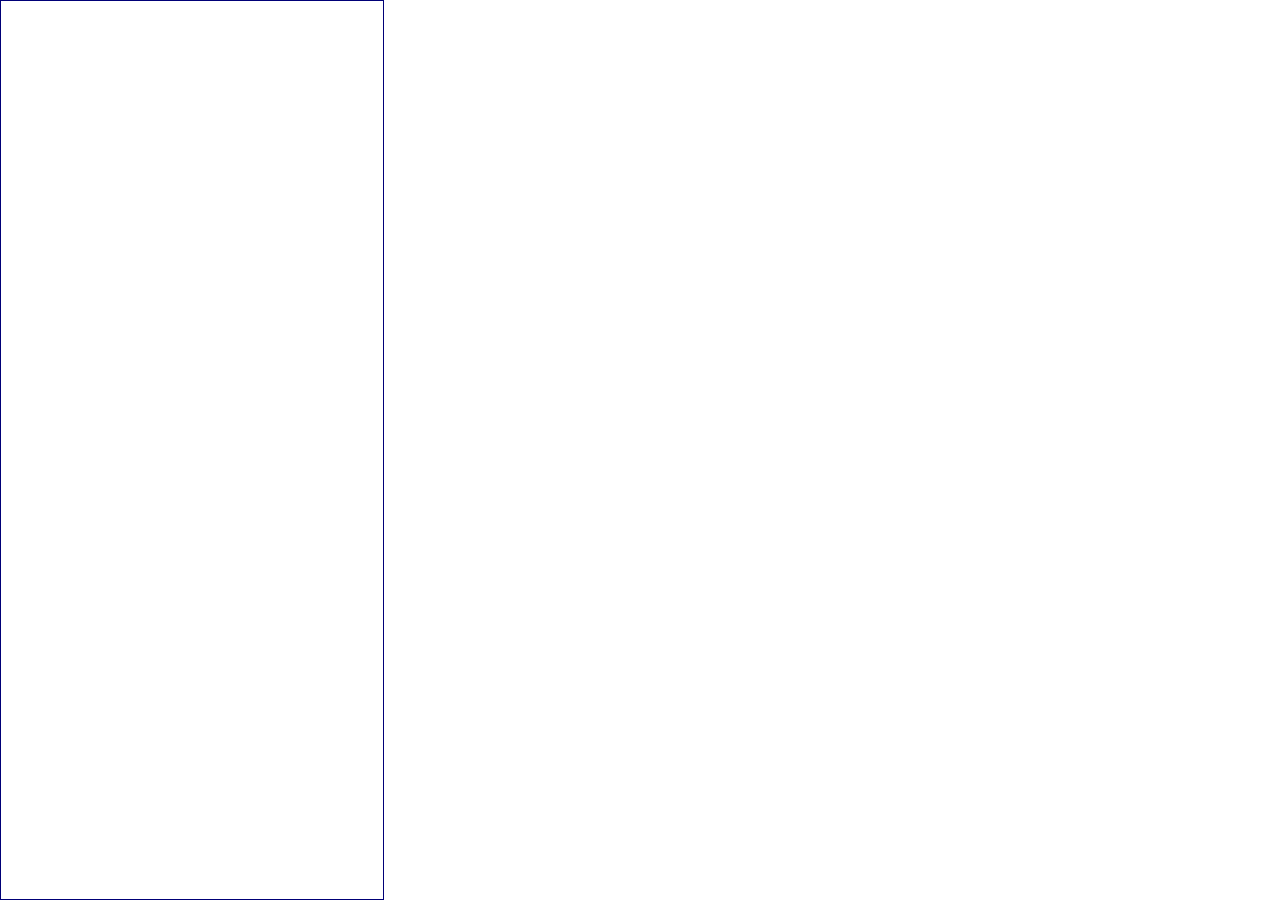
==== app.html @ 05387ff6 "Completar las primeras secciones del proyecto Menu Boton ItemContacto Seccion de contacto" ====
<!DOCTYPE html>
<html lang="en">
<head>
    <meta charset="UTF-8">
    <meta name="viewport" content="width=device-width, initial-scale=1.0">
    <title>Document</title>
    <link rel="stylesheet" href="app.css">
    <link rel="stylesheet" href="components/sections/common/button.css">
    <link rel="stylesheet" href="src/components/sections/Contacto/contactos.css">
</head>
<body>
    <main id="app">
        <nav id="nav"></nav>
        <section id="container"></section>
    </main>

    <script src="src/app.js" type="module"></script>
</body>
</html>
---- app.css ----
*{
    margin: 0;
    padding: 0;
    box-sizing: border-box;
}
#app {
 width: 100vw;
 height: 100vh;
 display: flex;
 gap: 10px;   
}

#nav {
    width: 30%;
    height: 100vh;
    border: 1px solid #007;
}

#contrainer {
    width: 70%;
    height: 100vh;
    border: 1px solid #007;
}
---- components/sections/common/button.css ----
.boton-cafe {
  background: linear-gradient(145deg, #8b5a2b, #4e2e1f);
  color: #fdfdfd;
  border: 2px solid #c2a383;
  border-radius: 25px;
  padding: 14px 32px;
  font-size: 18px;
  font-weight: bold;
  letter-spacing: 2px;
  cursor: pointer;
  transition: all 0.35s ease;
  box-shadow: 0 8px 18px rgba(0, 0, 0, 0.35);
  text-transform: uppercase;
  position: relative;
  overflow: hidden;
}

/* Hover flotado */
.boton-cafe:hover {
  transform: translateY(-7px) scale(1.05);
  box-shadow: 0 16px 30px rgba(0, 0, 0, 0.45);
  border-color: #fdfdfd;
}

/* Brillo animado */
.boton-cafe::before {
  content: "";
  position: absolute;
  top: 0;
  left: -100%;
  width: 60%;
  height: 100%;
  background: linear-gradient(
    120deg,
    transparent,
    rgba(255, 255, 255, 0.5),
    transparent
  );
  transition: all 0.6s ease;
}
---- src/components/sections/Contacto/contactos.css ----
.contacto {
  max-width: 500px;
  margin: 60px auto;
  padding: 35px;
  background: linear-gradient(135deg, #fdfdfd, #e6d3bc);
  border-radius: 20px;
  border: 2px solid #8b5a2b;
  box-shadow: 0 20px 40px rgba(0, 0, 0, 0.35);
  font-family: 'UnifrakturCook', cursive;
}

/* TÍTULO */
.contacto h2 {
  text-align: center;
  color: #4e2e1f;
  letter-spacing: 3px;
  margin-bottom: 30px;
  text-shadow: 2px 2px 6px rgba(0, 0, 0, 0.25);
}

/* CAMPOS */
.contacto input,
.contacto textarea {
  width: 100%;
  padding: 14px;
  margin-bottom: 18px;
  border-radius: 14px;
  border: 2px solid #8b5a2b;
  background: #fdfdfd;
  color: #4e2e1f;
  font-size: 16px;
  transition: all 0.3s ease;
}

/* FOCUS */
.contacto input:focus,
.contacto textarea:focus {
  outline: none;
  border-color: #4e2e1f;
  box-shadow: 0 0 12px rgba(139, 90, 43, 0.6);
}

/* TEXTAREA */
.contacto textarea {
  resize: none;
  min-height: 120px;
}
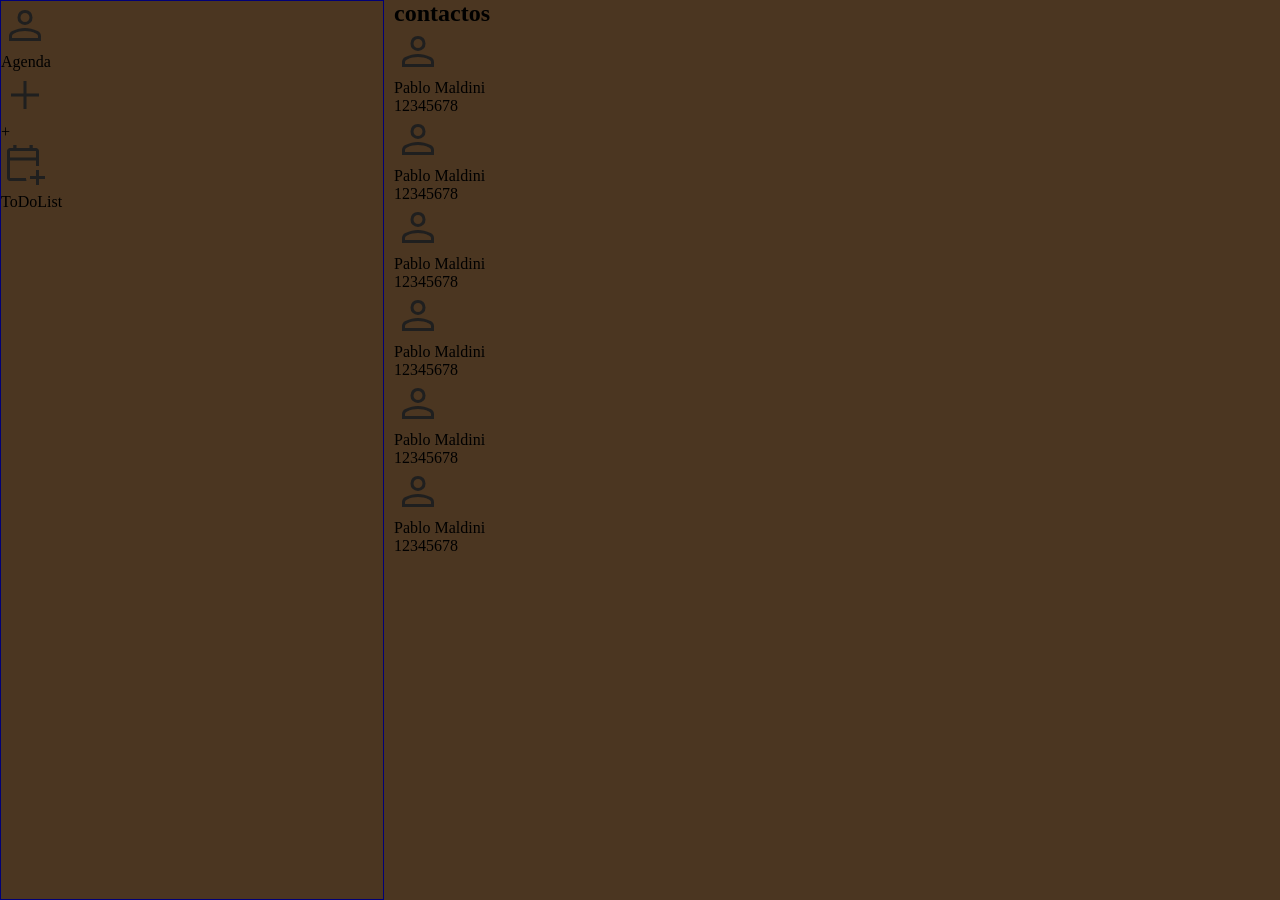
==== commit 3624b51d: "Completacion de las primeras secciones" ====
--- a/app.html
+++ b/app.html
@@ -4,9 +4,10 @@
     <meta charset="UTF-8">
     <meta name="viewport" content="width=device-width, initial-scale=1.0">
     <title>Document</title>
-    <link rel="stylesheet" href="app.css">
-    <link rel="stylesheet" href="components/sections/common/button.css">
+    <link rel="stylesheet" href="./app.css">
+    <link rel="stylesheet" href="src/components/sections/common/button.css">
     <link rel="stylesheet" href="src/components/sections/Contacto/contactos.css">
+    <link rel="stylesheet" href="src/components/sections/common/itemContacto.css">
 </head>
 <body>
     <main id="app">
--- a/app.css
+++ b/app.css
@@ -3,6 +3,11 @@
     padding: 0;
     box-sizing: border-box;
 }
+
+body {
+    background-color: #4B3621;
+}
+
 #app {
  width: 100vw;
  height: 100vh;
--- a/src/components/sections/common/button.css
+++ b/src/components/sections/common/button.css
@@ -0,0 +1,40 @@
+.boton-cafe {
+  background: linear-gradient(145deg, #8b5a2b, #4e2e1f);
+  color: #fdfdfd;
+  border: 2px solid #c2a383;
+  border-radius: 25px;
+  padding: 14px 32px;
+  font-size: 18px;
+  font-weight: bold;
+  letter-spacing: 2px;
+  cursor: pointer;
+  transition: all 0.35s ease;
+  box-shadow: 0 8px 18px rgba(0, 0, 0, 0.35);
+  text-transform: uppercase;
+  position: relative;
+  overflow: hidden;
+}
+
+/* Hover flotado */
+.boton-cafe:hover {
+  transform: translateY(-7px) scale(1.05);
+  box-shadow: 0 16px 30px rgba(0, 0, 0, 0.45);
+  border-color: #fdfdfd;
+}
+
+/* Brillo animado */
+.boton-cafe::before {
+  content: "";
+  position: absolute;
+  top: 0;
+  left: -100%;
+  width: 60%;
+  height: 100%;
+  background: linear-gradient(
+    120deg,
+    transparent,
+    rgba(255, 255, 255, 0.5),
+    transparent
+  );
+  transition: all 0.6s ease;
+}
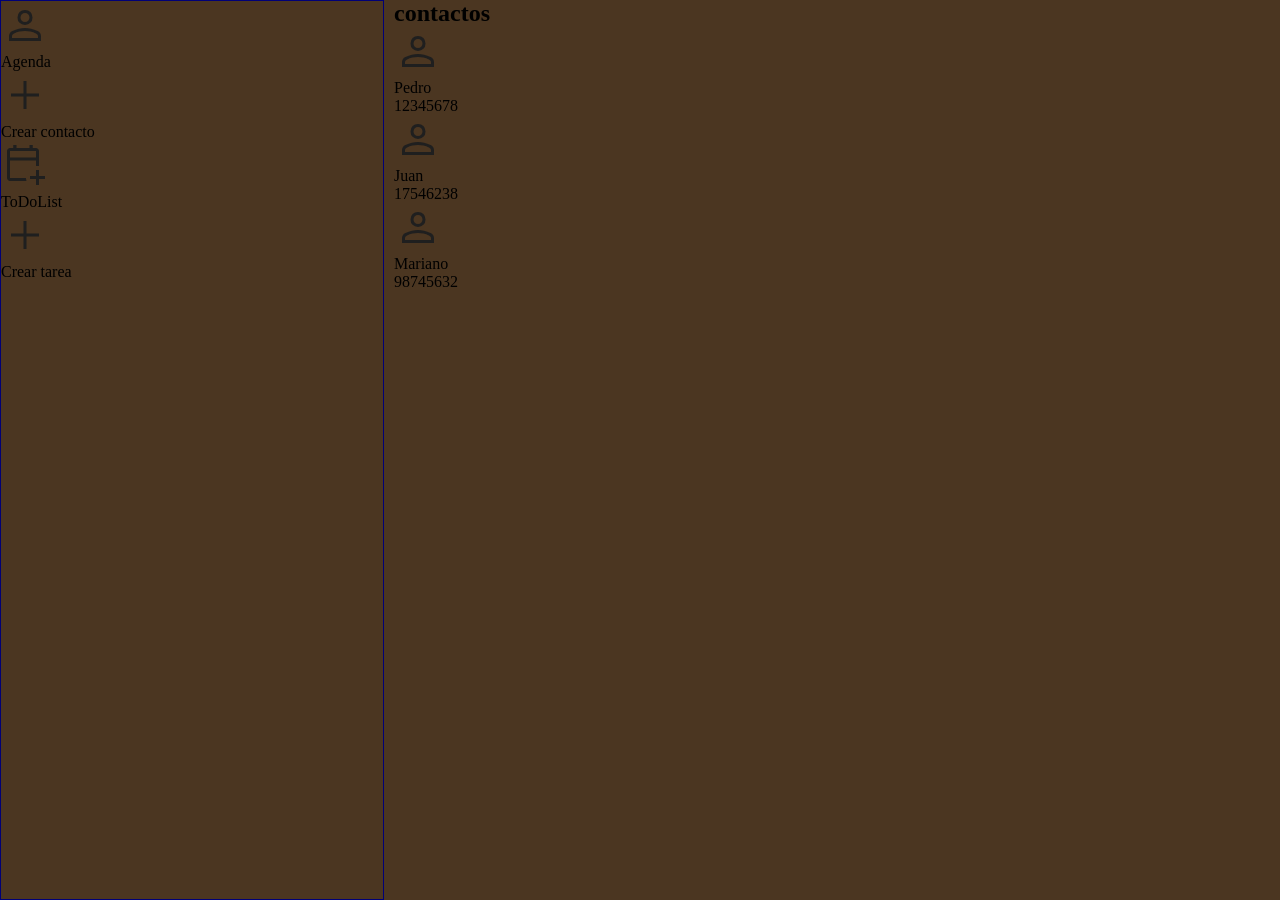
==== commit 8faec144: "20/01/2026" ====
--- a/app.html
+++ b/app.html
@@ -3,7 +3,7 @@
 <head>
     <meta charset="UTF-8">
     <meta name="viewport" content="width=device-width, initial-scale=1.0">
-    <title>Document</title>
+    <title>Agenda</title>
     <link rel="stylesheet" href="./app.css">
     <link rel="stylesheet" href="src/components/sections/common/button.css">
     <link rel="stylesheet" href="src/components/sections/Contacto/contactos.css">
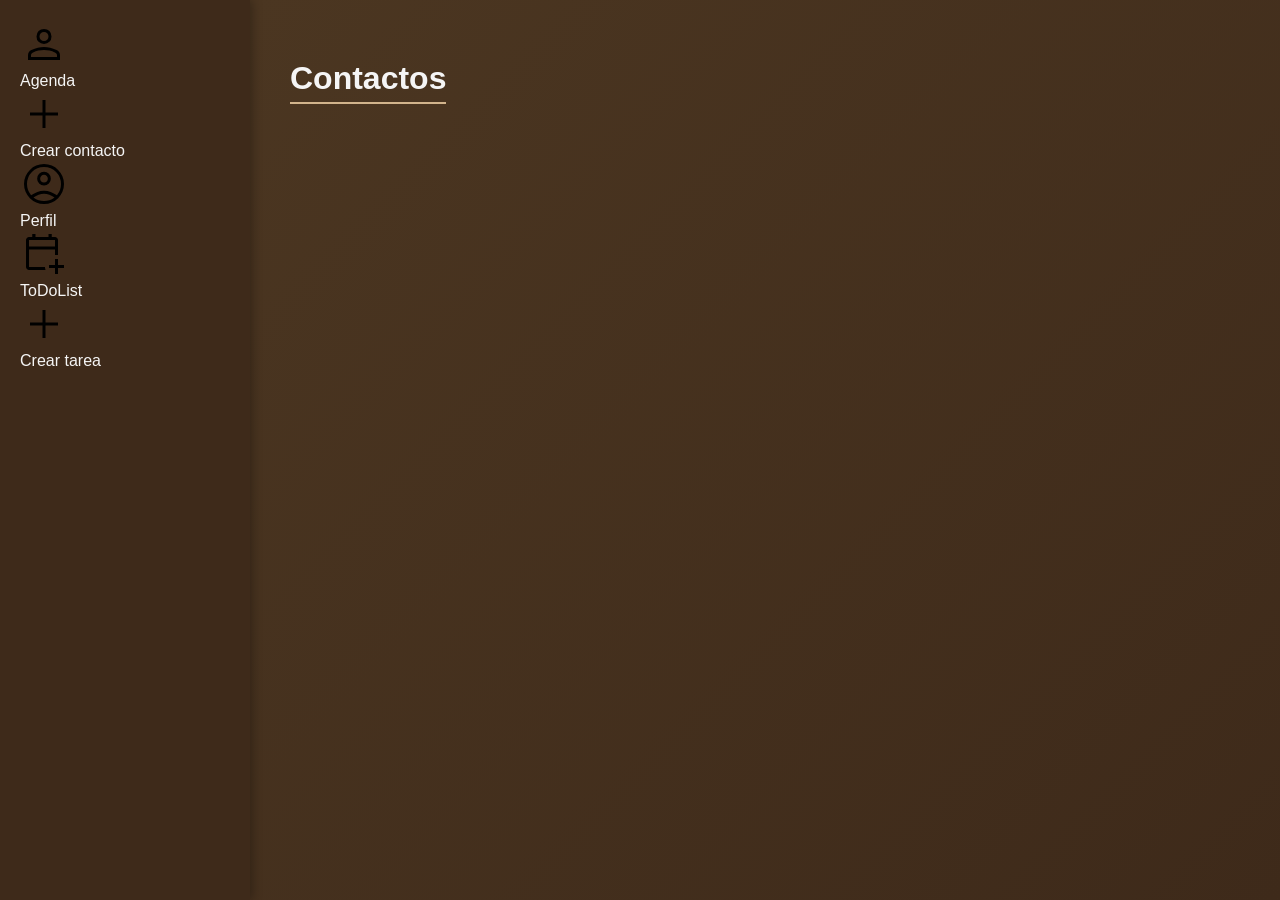
==== commit 9b647664: "creacion de Perfil" ====
--- a/app.html
+++ b/app.html
@@ -8,6 +8,8 @@
     <link rel="stylesheet" href="src/components/sections/common/button.css">
     <link rel="stylesheet" href="src/components/sections/Contacto/contactos.css">
     <link rel="stylesheet" href="src/components/sections/common/itemContacto.css">
+    <link rel="stylesheet" href="./src/components/sections/common/Perfil/perfil.css">
+    <link rel="stylesheet" href="./src/components/sections/common/Itemtodolist/itemtodolist.css">
 </head>
 <body>
     <main id="app">
--- a/app.css
+++ b/app.css
@@ -1,28 +1,122 @@
-*{
+/* 1. Reset general para limpieza total */
+* {
     margin: 0;
     padding: 0;
     box-sizing: border-box;
+    font-family: 'Segoe UI', Tahoma, Geneva, Verdana, sans-serif;
 }
 
+/* 2. Colores base y fondo */
 body {
-    background-color: #4B3621;
+    background-color: #2c1e12; /* Un café más profundo y elegante */
+    color: #f5f5f5; /* Texto casi blanco para que resalte bien */
+    overflow: hidden; /* Evita que la página entera tenga scroll */
 }
 
+/* 3. Estructura principal */
 #app {
- width: 100vw;
- height: 100vh;
- display: flex;
- gap: 10px;   
+    width: 100vw;
+    height: 100vh;
+    display: flex;
 }
 
+/* 4. Menú Lateral (Sidebar) */
 #nav {
-    width: 30%;
+    width: 250px; /* Ancho fijo para el menú es mejor que un % */
     height: 100vh;
-    border: 1px solid #007;
+    background-color: #3e2a1a;
+    display: flex;
+    flex-direction: column;
+    padding: 20px;
+    box-shadow: 2px 0 10px rgba(0,0,0,0.3);
+    z-index: 10;
 }
 
-#contrainer {
-    width: 70%;
+/* Estilo para los botones que insertas con JS */
+#nav button {
+    background: transparent;
+    border: none;
+    color: #d2b48c; /* Color canela suave */
+    padding: 15px;
+    text-align: left;
+    font-size: 1rem;
+    cursor: pointer;
+    border-radius: 8px;
+    transition: all 0.3s ease;
+    display: flex;
+    align-items: center;
+    gap: 10px;
+    margin-bottom: 5px;
+}
+
+#nav button:hover {
+    background-color: #4b3621;
+    color: #ffffff;
+}
+
+/* 5. Contenedor de Contenido (Donde sale la agenda y tareas) */
+#container {
+    flex-grow: 1; /* Ocupa todo el espacio restante */
     height: 100vh;
-    border: 1px solid #007;
+    padding: 40px;
+    overflow-y: auto; /* Solo esta parte tiene scroll si el contenido es largo */
+    background: linear-gradient(135deg, #4b3621 0%, #3e2a1a 100%);
+}
+
+/* 6. Estilos para los títulos y formularios que se cargan */
+h2 {
+    margin-bottom: 25px;
+    font-size: 2rem;
+    border-bottom: 2px solid #d2b48c;
+    display: inline-block;
+    padding-bottom: 5px;
+}
+
+/* Estilo para inputs y botones dentro del contenedor */
+form {
+    display: flex;
+    flex-direction: column;
+    gap: 15px;
+    max-width: 400px;
+    background: rgba(255, 255, 255, 0.05);
+    padding: 20px;
+    border-radius: 12px;
+}
+
+input {
+    padding: 12px;
+    border-radius: 6px;
+    border: 1px solid #63472b;
+    background-color: #1e140a;
+    color: white;
+}
+
+button {
+    padding: 12px;
+    background-color: #8b5a2b;
+    color: white;
+    border: none;
+    border-radius: 6px;
+    cursor: pointer;
+    font-weight: bold;
+}
+
+button:hover {
+    background-color: #a67c52;
+}
+
+/* Estilo para la lista de contactos o tareas */
+ul, .contactos {
+    list-style: none;
+    margin-top: 20px;
+}
+
+li, .tarjeta-contacto {
+    background: rgba(255, 255, 255, 0.1);
+    margin-bottom: 10px;
+    padding: 15px;
+    border-radius: 8px;
+    display: flex;
+    justify-content: space-between;
+    align-items: center;
 }
--- a/src/components/sections/Contacto/contactos.css
+++ b/src/components/sections/Contacto/contactos.css
@@ -1,47 +1,53 @@
-.contacto {
-  max-width: 500px;
-  margin: 60px auto;
-  padding: 35px;
-  background: linear-gradient(135deg, #fdfdfd, #e6d3bc);
-  border-radius: 20px;
-  border: 2px solid #8b5a2b;
-  box-shadow: 0 20px 40px rgba(0, 0, 0, 0.35);
-  font-family: 'UnifrakturCook', cursive;
+/* Este es el contenedor de CADA contacto */
+.tarjeta-contacto {
+    display: flex;           /* Activa el modo flexible */
+    flex-direction: row;      /* Alinea los hijos en horizontal */
+    align-items: center;      /* Centra todo verticalmente */
+    justify-content: space-between; /* Empuja el texto a la izquierda y el botón a la derecha */
+    
+    background-color: rgba(255, 255, 255, 0.05);
+    padding: 15px 20px;
+    margin-bottom: 10px;
+    border-radius: 10px;
+    border: 1px solid #63472b;
+    width: 100%;             /* Que ocupe el ancho del contenedor */
 }
 
-/* TÍTULO */
-.contacto h2 {
-  text-align: center;
-  color: #4e2e1f;
-  letter-spacing: 3px;
-  margin-bottom: 30px;
-  text-shadow: 2px 2px 6px rgba(0, 0, 0, 0.25);
+/* Contenedor para agrupar Icono + Texto y que no se separen */
+.contacto-info-principal {
+    display: flex;
+    align-items: center;
+    gap: 15px;               /* Espacio entre icono y los textos */
 }
 
-/* CAMPOS */
-.contacto input,
-.contacto textarea {
-  width: 100%;
-  padding: 14px;
-  margin-bottom: 18px;
-  border-radius: 14px;
-  border: 2px solid #8b5a2b;
-  background: #fdfdfd;
-  color: #4e2e1f;
-  font-size: 16px;
-  transition: all 0.3s ease;
+/* Contenedor para Nombre y Teléfono (uno sobre otro, pero al lado del icono) */
+.contacto-detalles {
+    display: flex;
+    flex-direction: row;  /* Nombre arriba, Teléfono abajo */
+    text-align: left;
 }
 
-/* FOCUS */
-.contacto input:focus,
-.contacto textarea:focus {
-  outline: none;
-  border-color: #4e2e1f;
-  box-shadow: 0 0 12px rgba(139, 90, 43, 0.6);
+.contacto-nombre {
+    font-weight: bold;
+    color: #f5f5f5;
 }
 
-/* TEXTAREA */
-.contacto textarea {
-  resize: none;
-  min-height: 120px;
+.contacto-telefono {
+    color: #f5f5f5;
+    font-size: 0.9rem;
+}
+
+/* Botón de eliminar a la derecha */
+.btn-eliminar {
+    background-color: #8b5a2b;
+    color: white;
+    border: none;
+    padding: 8px 15px;
+    border-radius: 5px;
+    cursor: pointer;
+    transition: background 0.3s;
+}
+
+.btn-eliminar:hover {
+    background-color: #a33b3b;
 }
--- a/src/components/sections/common/itemContacto.css
+++ b/src/components/sections/common/itemContacto.css
@@ -0,0 +1,56 @@
+/* Contenedor de la tarea */
+.todo-item {
+    display: flex;
+    justify-content: space-between;
+    align-items: center;
+    padding: 12px 18px;
+    background: rgba(255, 255, 255, 0.05);
+    border-radius: 8px;
+    margin-bottom: 8px;
+}
+
+/* Alineación de checkbox y texto */
+.todo-left {
+    display: flex;
+    align-items: center;
+    gap: 12px;
+}
+
+.todo-left input[type="checkbox"] {
+    width: 18px;
+    height: 18px;
+    cursor: pointer;
+    accent-color: #d2b48c; /* Color canela para el check */
+}
+
+/* Grupo de botones */
+.todo-right {
+    display: flex;
+    gap: 8px;
+}
+
+/* Botón Editar */
+.btn-edit {
+    background-color: #5d4037; /* Café oscuro */
+    color: white;
+    border: none;
+    padding: 6px 12px;
+    border-radius: 4px;
+    cursor: pointer;
+    font-size: 0.85rem;
+}
+
+.btn-edit:hover {
+    background-color: #8b5a2b;
+}
+
+/* Botón Eliminar (Rojizo) */
+.btn-delete {
+    background-color: #a33b3b;
+    color: white;
+    border: none;
+    padding: 6px 12px;
+    border-radius: 4px;
+    cursor: pointer;
+    font-size: 0.85rem;
+}
--- a/src/components/sections/common/Perfil/perfil.css
+++ b/src/components/sections/common/Perfil/perfil.css
@@ -0,0 +1,30 @@
+/* ===== PERFIL ===== */
+.perfil {
+  padding: 20px;
+  max-width: 400px;
+  margin: 40px auto;
+  background-color: #ffffff;
+  border-radius: 12px;
+  box-shadow: 0 8px 20px rgba(0, 0, 0, 0.15);
+  text-align: center;
+}
+
+.perfil h2 {
+  margin-bottom: 20px;
+  font-size: 24px;
+  color: #333;
+}
+
+.perfil p {
+  font-size: 16px;
+  color: #555;
+  margin: 10px 0;
+}
+
+.perfil p:first-of-type {
+  font-weight: bold;
+}
+
+.perfil p:last-of-type {
+  color: #007bff;
+}
--- a/src/components/sections/common/Itemtodolist/itemtodolist.css
+++ b/src/components/sections/common/Itemtodolist/itemtodolist.css
@@ -0,0 +1,56 @@
+/* Contenedor de la tarea */
+.todo-item {
+    display: flex;
+    justify-content: space-between;
+    align-items: center;
+    padding: 12px 18px;
+    background: rgba(255, 255, 255, 0.05);
+    border-radius: 8px;
+    margin-bottom: 8px;
+}
+
+/* Alineación de checkbox y texto */
+.todo-left {
+    display: flex;
+    align-items: center;
+    gap: 12px;
+}
+
+.todo-left input[type="checkbox"] {
+    width: 18px;
+    height: 18px;
+    cursor: pointer;
+    accent-color: #d2b48c; /* Color canela para el check */
+}
+
+/* Grupo de botones */
+.todo-right {
+    display: flex;
+    gap: 8px;
+}
+
+/* Botón Editar */
+.btn-edit {
+    background-color: #5d4037; /* Café oscuro */
+    color: white;
+    border: none;
+    padding: 6px 12px;
+    border-radius: 4px;
+    cursor: pointer;
+    font-size: 0.85rem;
+}
+
+.btn-edit:hover {
+    background-color: #8b5a2b;
+}
+
+/* Botón Eliminar (Rojizo) */
+.btn-delete {
+    background-color: #a33b3b;
+    color: white;
+    border: none;
+    padding: 6px 12px;
+    border-radius: 4px;
+    cursor: pointer;
+    font-size: 0.85rem;
+}
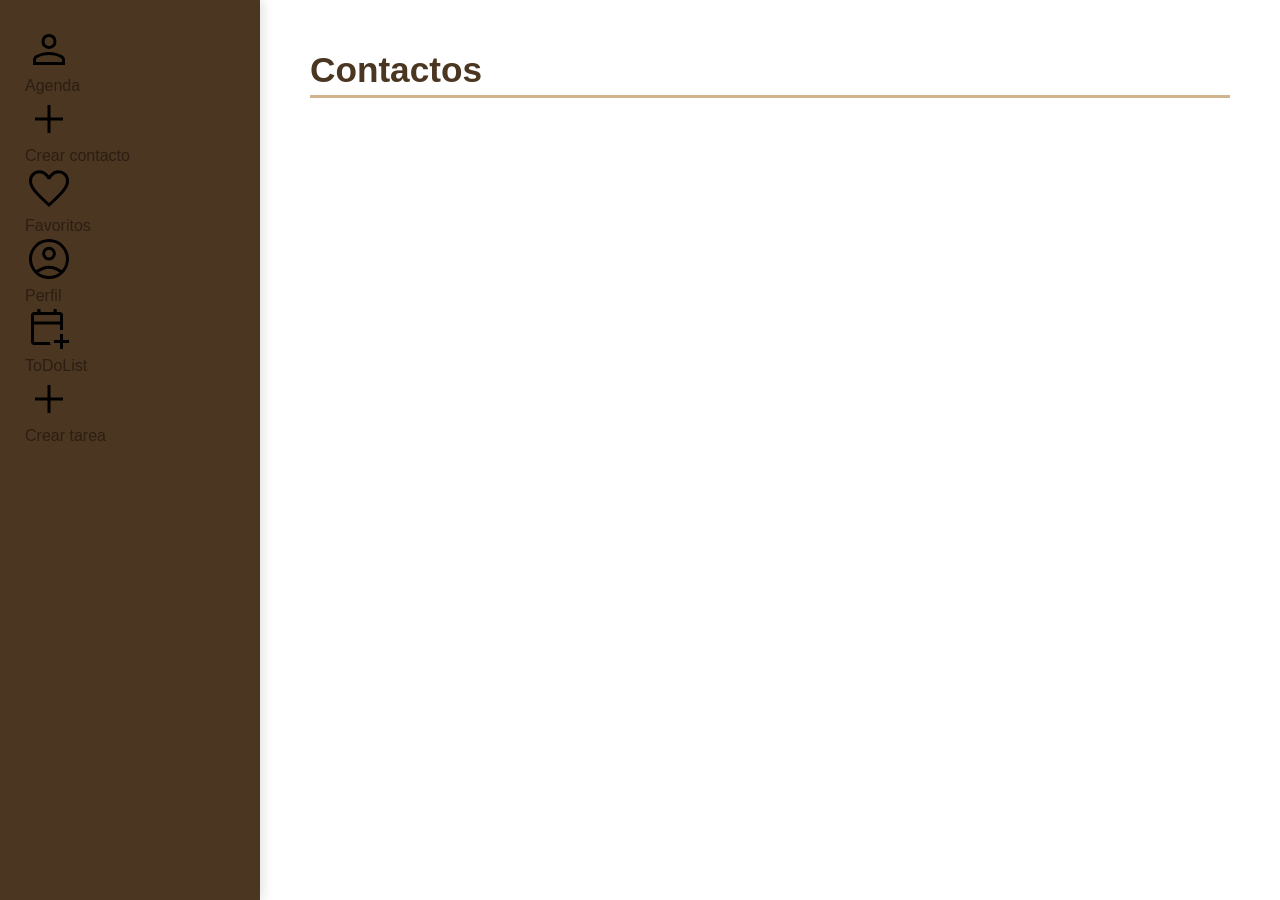
==== commit e9efcac5: "Favoritos creado" ====
--- a/app.html
+++ b/app.html
@@ -10,6 +10,7 @@
     <link rel="stylesheet" href="src/components/sections/common/itemContacto.css">
     <link rel="stylesheet" href="./src/components/sections/common/Perfil/perfil.css">
     <link rel="stylesheet" href="./src/components/sections/common/Itemtodolist/itemtodolist.css">
+    <link rel="stylesheet" href="./src/components/sections/common/Favoritos/favoritos.css">
 </head>
 <body>
     <main id="app">
--- a/app.css
+++ b/app.css
@@ -1,122 +1,202 @@
-/* 1. Reset general para limpieza total */
+/* 1. RESET Y BASE */
 * {
     margin: 0;
     padding: 0;
     box-sizing: border-box;
     font-family: 'Segoe UI', Tahoma, Geneva, Verdana, sans-serif;
-}
-
-/* 2. Colores base y fondo */
+    outline: none;
+}
+
 body {
-    background-color: #2c1e12; /* Un café más profundo y elegante */
-    color: #f5f5f5; /* Texto casi blanco para que resalte bien */
-    overflow: hidden; /* Evita que la página entera tenga scroll */
-}
-
-/* 3. Estructura principal */
+    background-color: #fdfaf7; /* Blanco crema para el fondo general */
+    color: #2c1e12; 
+    overflow: hidden;
+}
+
 #app {
     width: 100vw;
     height: 100vh;
     display: flex;
 }
 
-/* 4. Menú Lateral (Sidebar) */
+/* 2. MENÚ LATERAL */
 #nav {
-    width: 250px; /* Ancho fijo para el menú es mejor que un % */
+    width: 260px;
     height: 100vh;
-    background-color: #3e2a1a;
+    background-color: #4b3621; /* Café fuerte */
     display: flex;
     flex-direction: column;
-    padding: 20px;
-    box-shadow: 2px 0 10px rgba(0,0,0,0.3);
+    padding: 25px;
+    box-shadow: 4px 0 10px rgba(0,0,0,0.1);
     z-index: 10;
 }
 
-/* Estilo para los botones que insertas con JS */
+/* Botones del menú */
 #nav button {
-    background: transparent;
-    border: none;
-    color: #d2b48c; /* Color canela suave */
-    padding: 15px;
+    background-color: transparent;
+    border: none;
+    color: #000000 !important; /* TEXTO NEGRO */
+    padding: 12px 15px;
     text-align: left;
     font-size: 1rem;
     cursor: pointer;
     border-radius: 8px;
-    transition: all 0.3s ease;
+    margin-bottom: 8px;
+    font-weight: bold;
     display: flex;
     align-items: center;
     gap: 10px;
-    margin-bottom: 5px;
 }
 
 #nav button:hover {
-    background-color: #4b3621;
-    color: #ffffff;
-}
-
-/* 5. Contenedor de Contenido (Donde sale la agenda y tareas) */
+    background-color: #d2b48c; /* Canela al pasar el mouse */
+    color: #2c1e12 !important;
+}
+
+/* 3. CONTENEDOR PRINCIPAL (Fondo Liso) */
 #container {
-    flex-grow: 1; /* Ocupa todo el espacio restante */
+    flex-grow: 1;
     height: 100vh;
-    padding: 40px;
-    overflow-y: auto; /* Solo esta parte tiene scroll si el contenido es largo */
-    background: linear-gradient(135deg, #4b3621 0%, #3e2a1a 100%);
-}
-
-/* 6. Estilos para los títulos y formularios que se cargan */
+    padding: 50px;
+    overflow-y: auto;
+    background-color: #ffffff; /* BLANCO LISO (Sin puntos ni patrones) */
+}
+
+/* 4. TÍTULOS Y FORMULARIOS */
 h2 {
-    margin-bottom: 25px;
-    font-size: 2rem;
-    border-bottom: 2px solid #d2b48c;
+    margin-bottom: 30px;
+    font-size: 2.2rem;
+    color: #4b3621;
+    border-bottom: 3px solid #d2b48c;
     display: inline-block;
     padding-bottom: 5px;
 }
 
-/* Estilo para inputs y botones dentro del contenedor */
 form {
     display: flex;
     flex-direction: column;
-    gap: 15px;
-    max-width: 400px;
-    background: rgba(255, 255, 255, 0.05);
-    padding: 20px;
+    gap: 20px;
+    max-width: 450px;
+    background: #ffffff;
+    padding: 30px;
     border-radius: 12px;
+    border: 1px solid #e0d6cc;
+    box-shadow: 0 5px 15px rgba(0,0,0,0.05); /* Sombra suave simple */
+    margin-bottom: 30px;
 }
 
 input {
     padding: 12px;
     border-radius: 6px;
-    border: 1px solid #63472b;
-    background-color: #1e140a;
+    border: 1px solid #d2b48c;
+    background-color: #fff;
+    color: #000000;
+    font-size: 1rem;
+}
+
+input:focus {
+    border-color: #4b3621;
+}
+
+form button {
+    padding: 12px;
+    background-color: #4b3621;
     color: white;
-}
-
-button {
-    padding: 12px;
-    background-color: #8b5a2b;
-    color: white;
     border: none;
     border-radius: 6px;
     cursor: pointer;
-    font-weight: bold;
-}
-
-button:hover {
-    background-color: #a67c52;
-}
-
-/* Estilo para la lista de contactos o tareas */
-ul, .contactos {
+    font-size: 1rem;
+    font-weight: bold;
+}
+
+form button:hover {
+    background-color: #63472b;
+}
+
+/* 5. LISTAS Y TARJETAS */
+.contactos, .todo-app ul {
     list-style: none;
-    margin-top: 20px;
-}
-
-li, .tarjeta-contacto {
-    background: rgba(255, 255, 255, 0.1);
-    margin-bottom: 10px;
-    padding: 15px;
+    display: flex;
+    flex-direction: column;
+    gap: 15px; /* Espacio entre cada tarjeta */
+    width: 100%;
+}
+
+.tarjeta-contacto, .todo-item, .todo-app li {
+    background: #ffffff;
+    border: 1px solid #eee4da;
+    border-left: 5px solid #d2b48c;
+    padding: 20px 30px; /* Más relleno interno para dar aire */
     border-radius: 8px;
     display: flex;
     justify-content: space-between;
     align-items: center;
+    box-shadow: 0 2px 5px rgba(0,0,0,0.05);
+}
+
+.tarjeta-contacto:hover {
+    box-shadow: 0 5px 10px rgba(0,0,0,0.1);
+}
+
+/* Parte Izquierda de la tarjeta (Estrella, Foto, Textos) */
+.contacto-info-principal, .todo-left {
+    display: flex;
+    align-items: center;
+    gap: 25px; /* <-- AQUÍ ESTÁ EL ESPACIO EXTRA ENTRE LOS DATOS */
+    width: 100%;
+}
+
+/* Textos */
+.contacto-detalles {
+    display: flex;
+    flex-direction: row; /* Alineación lateral (uno al lado del otro) */
+    align-items: center;  /* Los centra verticalmente entre ellos */
+    gap: 20px;            /* Espacio horizontal de 20px entre nombre y número */
+}
+
+.contacto-nombre, .todo-item span {
+    color: #2c1e12 !important; /* Texto oscuro */
+    font-weight: bold;
+    font-size: 1rem;
+    display: block; /* Asegura que ocupe su propia línea si es necesario */
+}
+
+.contacto-telefono {
+    color: #63472b !important;
+    font-size: 1rem;
+    margin-top: 5px; /* Separación entre nombre y teléfono */
+}
+
+/* 6. BOTONES (Editar / Eliminar) */
+.btn-eliminar, .btn-delete {
+    background-color: #a33b3b;
+    color: white;
+    border: none;
+    padding: 8px 15px;
+    border-radius: 5px;
+    cursor: pointer;
+    font-weight: bold;
+    white-space: nowrap; /* Evita que el texto del botón se rompa */
+}
+
+.btn-eliminar:hover {
+    background-color: #c0392b;
+}
+
+.btn-fav {
+    background: none;
+    border: none;
+    font-size: 1.5rem;
+    cursor: pointer;
+    padding: 0 10px; /* Espacio alrededor de la estrella */
+}
+
+.btn-edit {
+    background-color: #e0d6cc;
+    color: #2c1e12;
+    border: none;
+    padding: 8px 15px;
+    border-radius: 5px;
+    cursor: pointer;
+    margin-right: 10px;
 }
--- a/src/components/sections/common/Favoritos/favoritos.css
+++ b/src/components/sections/common/Favoritos/favoritos.css
@@ -0,0 +1,11 @@
+.btn-fav {
+    background: none;
+    border: none;
+    font-size: 1.5rem;
+    cursor: pointer;
+    transition: transform 0.2s;
+}
+
+.btn-fav:hover {
+    transform: scale(1.2);
+}
